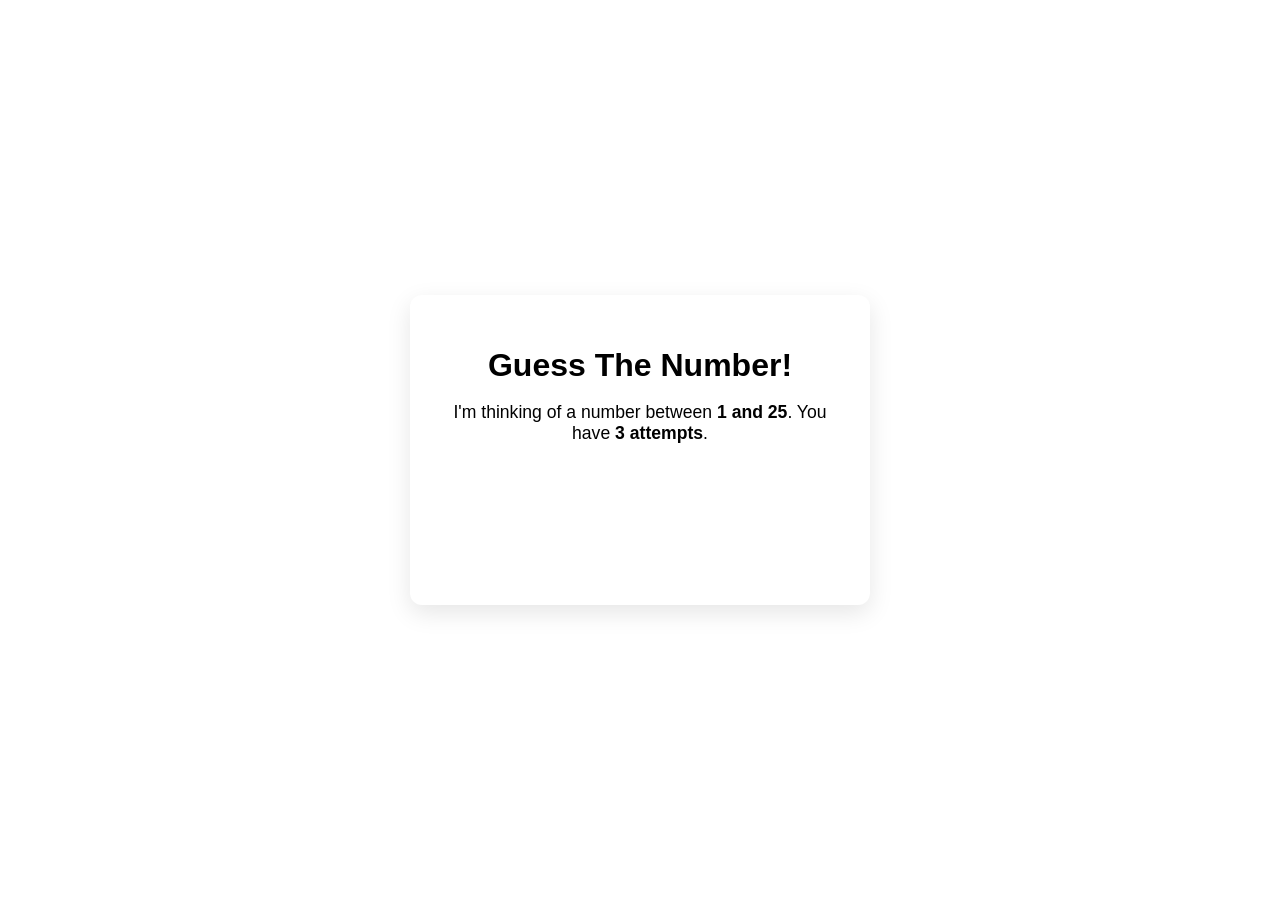
==== Project/index.html @ 3cd72bc1 "initial commit 2nd Stuff" ====
<!DOCTYPE html>
<html lang="en">
<head>
    <meta charset="UTF-8">
    <meta name="viewport" content="width=device-width, initial-scale=1.0">
    <style src="site.css"/>
    <title>Number Guessing Game</title>
    <style>
        :root {
            --primary-color: #4a90e2;
            --success-color: #2ec4b6;
            --danger-color: #e71d36;
            --dark-color: #011627;
            --light-color: #f6f7f8;
        }
    
        body {
            font-family: 'Segoe UI', Tahoma, Geneva, Verdana, sans-serif;
            background-color: var(--light-color);
            color: var(--dark-color);
            display: flex;
            justify-content: center;
            align-items: center;
            height: 100vh;
            margin: 0;
        }
    
        .game-container {
            background: white;
            padding: 30px;
            border-radius: 12px;
            box-shadow: 0 8px 24px rgba(0, 0, 0, 0.1);
            text-align: center;
            max-width: 400px;
            width: 100%;
        }
    
        h1 {
            margin-bottom: 10px;
            color: var(--primary-color);
        }
    
        p {
            font-size: 1.1rem;
            margin-bottom: 20px;
        }
    
        .btn {
            background-color: var(--primary-color);
            color: white;
            border: none;
            padding: 12px 24px;
            font-size: 1rem;
            border-radius: 6px;
            cursor: pointer;
            transition: background 0.2s ease;
            margin: 5px;
        }
    
        .btn:hover {
            opacity: 0.9;
        }
    
        .btn-danger {
            background-color: var(--danger-color);
        }
    
        .game-controls {
            margin-top: 20px;
        }
    
        .input-section {
            margin: 20px 0;
        }
    
        input[type="number"] {
            width: 80px;
            padding: 10px;
            font-size: 1.2rem;
            text-align: center;
            border: 2px solid #ccc;
            border-radius: 6px;
            outline: none;
        }
    
        input[type="number"]:focus {
            border-color: var(--primary-color);
        }
    
        .hidden {
            display: none !important;
        }
    
        #message {
            font-weight: bold;
            margin-top: 15px;
            min-height: 24px;
        }
    
        .status-win {
            color: var(--success-color);
        }
    
        .status-lose {
            color: var(--danger-color);
        }
    
        .status-info {
            color: var(--primary-color);
        }
    </style>
</head>
<body>

    <div class="game-container">
        <h1>Guess The Number!</h1>
        <p>I'm thinking of a number between <b>1 and 25</b>. You have <b>3 attempts</b>.</p>

        <div id="start-section">
            <button class="btn" id="start-btn">Start Game</button>
        </div>

        <div id="game-section" class="hidden">
            <div class="input-section">
                <input type="number" id="guess-input" min="1" max="25" placeholder="??">
                <button class="btn" id="guess-btn">Guess</button>
            </div>
            
            <p id="attempts-left">Attempts left: 3</p>
            <button class="btn btn-danger" id="end-btn">End Game</button>
        </div>

        <div id="restart-section" class="hidden">
            <button class="btn" id="play-again-btn">Play Again?</button>
        </div>

        <p id="message"></p>
    </div>

    <script>
        // Game State Variables
        let targetNumber;
        let attemptsLeft;
        const maxAttempts = 3;

        // DOM Elements
        const startSection = document.getElementById('start-section');
        const gameSection = document.getElementById('game-section');
        const restartSection = document.getElementById('restart-section');
        
        const startBtn = document.getElementById('start-btn');
        const endBtn = document.getElementById('end-btn');
        const guessBtn = document.getElementById('guess-btn');
        const playAgainBtn = document.getElementById('play-again-btn');
        
        const guessInput = document.getElementById('guess-input');
        const attemptsText = document.getElementById('attempts-left');
        const messageText = document.getElementById('message');

        // Event Listeners
        startBtn.addEventListener('click', startGame);
        endBtn.addEventListener('click', endGame);
        playAgainBtn.addEventListener('click', startGame);
        guessBtn.addEventListener('click', handleGuess);
        
        // Allow user to press 'Enter' key to submit guess
        guessInput.addEventListener('keypress', function(e) {
            if (e.key === 'Enter') {
                handleGuess();
            }
        });

        // Initialize/Start Game Function
        function startGame() {
            targetNumber = Math.floor(Math.random() * 25) + 1;
            attemptsLeft = maxAttempts;
            
            // Reset UI
            guessInput.value = '';
            attemptsText.textContent = `Attempts left: ${attemptsLeft}`;
            setMessage('', '');
            
            // Toggle Visibility
            startSection.classList.add('hidden');
            restartSection.classList.add('hidden');
            gameSection.classList.remove('hidden');
            
            guessInput.focus();
        }

        // Handle the user's guess submission
        function handleGuess() {
            const userGuess = parseInt(guessInput.value);

            // Validation check
            if (isNaN(userGuess) || userGuess < 1 || userGuess > 25) {
                setMessage('Please enter a valid number between 1 and 25.', 'status-info');
                return;
            }

            attemptsLeft--;

            if (userGuess === targetNumber) {
                setMessage(`🎉 Congratulations! You guessed the right number (${targetNumber})!`, 'status-win');
                showGameOverOptions();
            } else if (attemptsLeft === 0) {
                setMessage(`😢 Game Over! You lost. The correct number was ${targetNumber}.`, 'status-lose');
                showGameOverOptions();
            } else {
                // Give a small hint to make it fun
                const hint = userGuess > targetNumber ? 'Too high!' : 'Too low!';
                setMessage(`${hint} Try again.`, 'status-info');
                attemptsText.textContent = `Attempts left: ${attemptsLeft}`;
                guessInput.value = '';
                guessInput.focus();
            }
        }

        // Show options after winning or losing
        function showGameOverOptions() {
            gameSection.classList.add('hidden');
            restartSection.classList.remove('hidden');
        }

        // End Game Manual Function
        function endGame() {
            setMessage('Game ended. Thanks for visiting!', 'status-info');
            gameSection.classList.add('hidden');
            restartSection.classList.add('hidden');
            startSection.classList.remove('hidden');
        }

        // Helper function to update messages smoothly
        function setMessage(text, className) {
            messageText.textContent = text;
            messageText.className = className;
        }
    </script>
</body>
</html>
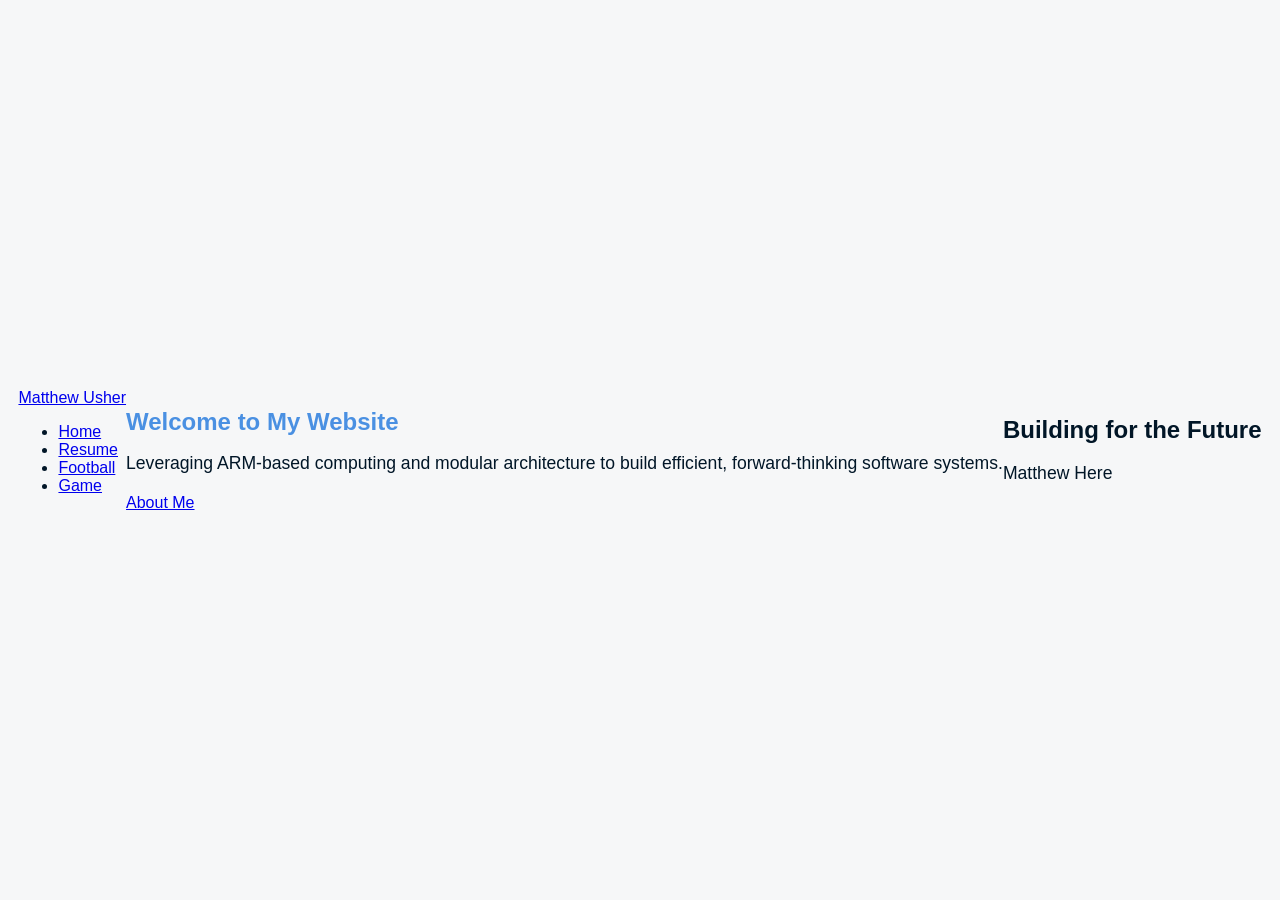
==== commit 289f5868: "new home page" ====
--- a/Project/index.html
+++ b/Project/index.html
@@ -3,238 +3,42 @@
 <head>
     <meta charset="UTF-8">
     <meta name="viewport" content="width=device-width, initial-scale=1.0">
-    <style src="site.css"/>
-    <title>Number Guessing Game</title>
-    <style>
-        :root {
-            --primary-color: #4a90e2;
-            --success-color: #2ec4b6;
-            --danger-color: #e71d36;
-            --dark-color: #011627;
-            --light-color: #f6f7f8;
-        }
-    
-        body {
-            font-family: 'Segoe UI', Tahoma, Geneva, Verdana, sans-serif;
-            background-color: var(--light-color);
-            color: var(--dark-color);
-            display: flex;
-            justify-content: center;
-            align-items: center;
-            height: 100vh;
-            margin: 0;
-        }
-    
-        .game-container {
-            background: white;
-            padding: 30px;
-            border-radius: 12px;
-            box-shadow: 0 8px 24px rgba(0, 0, 0, 0.1);
-            text-align: center;
-            max-width: 400px;
-            width: 100%;
-        }
-    
-        h1 {
-            margin-bottom: 10px;
-            color: var(--primary-color);
-        }
-    
-        p {
-            font-size: 1.1rem;
-            margin-bottom: 20px;
-        }
-    
-        .btn {
-            background-color: var(--primary-color);
-            color: white;
-            border: none;
-            padding: 12px 24px;
-            font-size: 1rem;
-            border-radius: 6px;
-            cursor: pointer;
-            transition: background 0.2s ease;
-            margin: 5px;
-        }
-    
-        .btn:hover {
-            opacity: 0.9;
-        }
-    
-        .btn-danger {
-            background-color: var(--danger-color);
-        }
-    
-        .game-controls {
-            margin-top: 20px;
-        }
-    
-        .input-section {
-            margin: 20px 0;
-        }
-    
-        input[type="number"] {
-            width: 80px;
-            padding: 10px;
-            font-size: 1.2rem;
-            text-align: center;
-            border: 2px solid #ccc;
-            border-radius: 6px;
-            outline: none;
-        }
-    
-        input[type="number"]:focus {
-            border-color: var(--primary-color);
-        }
-    
-        .hidden {
-            display: none !important;
-        }
-    
-        #message {
-            font-weight: bold;
-            margin-top: 15px;
-            min-height: 24px;
-        }
-    
-        .status-win {
-            color: var(--success-color);
-        }
-    
-        .status-lose {
-            color: var(--danger-color);
-        }
-    
-        .status-info {
-            color: var(--primary-color);
-        }
-    </style>
+    <title>Matthew Usher | Home</title>
+    <link rel="stylesheet" href="site.css">
 </head>
 <body>
 
-    <div class="game-container">
-        <h1>Guess The Number!</h1>
-        <p>I'm thinking of a number between <b>1 and 25</b>. You have <b>3 attempts</b>.</p>
+    <header class="navbar">
+        <div class="nav-container">
+            <a href="index.html" class="nav-logo">Matthew Usher</a>
+            
+            <nav>
+                <ul class="nav-menu">
+                    <li><a href="index.html" class="nav-link active">Home</a></li>
+                    <li><a href="resume.html" class="nav-link">Resume</a></li>
+                    <li><a href="football.html" class="nav-link">Football</a></li>
+                    <li><a href="game.html" class="nav-link">Game</a></li>
+                </ul>
+            </nav>
+        </div>
+    </header>
 
-        <div id="start-section">
-            <button class="btn" id="start-btn">Start Game</button>
+    <section class="hero-section">
+        <div class="hero-overlay">
+            <div class="hero-content">
+                <h1>Welcome to My Website</h1>
+                <p>Leveraging ARM-based computing and modular architecture to build efficient, forward-thinking software systems.</p>
+                <a href="resume.html" class="hero-btn">About Me</a>
+            </div>
         </div>
+    </section>
 
-        <div id="game-section" class="hidden">
-            <div class="input-section">
-                <input type="number" id="guess-input" min="1" max="25" placeholder="??">
-                <button class="btn" id="guess-btn">Guess</button>
-            </div>
-            
-            <p id="attempts-left">Attempts left: 3</p>
-            <button class="btn btn-danger" id="end-btn">End Game</button>
+    <main id="about" class="main-content">
+        <div class="content-container">
+            <h2>Building for the Future</h2>
+            <p>Matthew Here</p>
         </div>
+    </main>
 
-        <div id="restart-section" class="hidden">
-            <button class="btn" id="play-again-btn">Play Again?</button>
-        </div>
-
-        <p id="message"></p>
-    </div>
-
-    <script>
-        // Game State Variables
-        let targetNumber;
-        let attemptsLeft;
-        const maxAttempts = 3;
-
-        // DOM Elements
-        const startSection = document.getElementById('start-section');
-        const gameSection = document.getElementById('game-section');
-        const restartSection = document.getElementById('restart-section');
-        
-        const startBtn = document.getElementById('start-btn');
-        const endBtn = document.getElementById('end-btn');
-        const guessBtn = document.getElementById('guess-btn');
-        const playAgainBtn = document.getElementById('play-again-btn');
-        
-        const guessInput = document.getElementById('guess-input');
-        const attemptsText = document.getElementById('attempts-left');
-        const messageText = document.getElementById('message');
-
-        // Event Listeners
-        startBtn.addEventListener('click', startGame);
-        endBtn.addEventListener('click', endGame);
-        playAgainBtn.addEventListener('click', startGame);
-        guessBtn.addEventListener('click', handleGuess);
-        
-        // Allow user to press 'Enter' key to submit guess
-        guessInput.addEventListener('keypress', function(e) {
-            if (e.key === 'Enter') {
-                handleGuess();
-            }
-        });
-
-        // Initialize/Start Game Function
-        function startGame() {
-            targetNumber = Math.floor(Math.random() * 25) + 1;
-            attemptsLeft = maxAttempts;
-            
-            // Reset UI
-            guessInput.value = '';
-            attemptsText.textContent = `Attempts left: ${attemptsLeft}`;
-            setMessage('', '');
-            
-            // Toggle Visibility
-            startSection.classList.add('hidden');
-            restartSection.classList.add('hidden');
-            gameSection.classList.remove('hidden');
-            
-            guessInput.focus();
-        }
-
-        // Handle the user's guess submission
-        function handleGuess() {
-            const userGuess = parseInt(guessInput.value);
-
-            // Validation check
-            if (isNaN(userGuess) || userGuess < 1 || userGuess > 25) {
-                setMessage('Please enter a valid number between 1 and 25.', 'status-info');
-                return;
-            }
-
-            attemptsLeft--;
-
-            if (userGuess === targetNumber) {
-                setMessage(`🎉 Congratulations! You guessed the right number (${targetNumber})!`, 'status-win');
-                showGameOverOptions();
-            } else if (attemptsLeft === 0) {
-                setMessage(`😢 Game Over! You lost. The correct number was ${targetNumber}.`, 'status-lose');
-                showGameOverOptions();
-            } else {
-                // Give a small hint to make it fun
-                const hint = userGuess > targetNumber ? 'Too high!' : 'Too low!';
-                setMessage(`${hint} Try again.`, 'status-info');
-                attemptsText.textContent = `Attempts left: ${attemptsLeft}`;
-                guessInput.value = '';
-                guessInput.focus();
-            }
-        }
-
-        // Show options after winning or losing
-        function showGameOverOptions() {
-            gameSection.classList.add('hidden');
-            restartSection.classList.remove('hidden');
-        }
-
-        // End Game Manual Function
-        function endGame() {
-            setMessage('Game ended. Thanks for visiting!', 'status-info');
-            gameSection.classList.add('hidden');
-            restartSection.classList.add('hidden');
-            startSection.classList.remove('hidden');
-        }
-
-        // Helper function to update messages smoothly
-        function setMessage(text, className) {
-            messageText.textContent = text;
-            messageText.className = className;
-        }
-    </script>
 </body>
 </html>
--- a/Project/site.css
+++ b/Project/site.css
@@ -0,0 +1,90 @@
+:root {
+    --primary-color: #4a90e2;
+    --success-color: #2ec4b6;
+    --danger-color: #e71d36;
+    --dark-color: #011627;
+    --light-color: #f6f7f8;
+}
+
+body {
+    font-family: 'Segoe UI', Tahoma, Geneva, Verdana, sans-serif;
+    background-color: var(--light-color);
+    color: var(--dark-color);
+    display: flex;
+    justify-content: center;
+    align-items: center;
+    height: 100vh;
+    margin: 0;
+}
+
+.game-container {
+    background: white;
+    padding: 30px;
+    border-radius: 12px;
+    box-shadow: 0 8px 24px rgba(0, 0, 0, 0.1);
+    text-align: center;
+    max-width: 400px;
+    width: 100%;
+}
+
+h1 {
+    margin-bottom: 10px;
+    color: var(--primary-color);
+}
+
+p {
+    font-size: 1.1rem;
+    margin-bottom: 20px;
+}
+
+.btn {
+    background-color: var(--primary-color);
+    color: white;
+    border: none;
+    padding: 12px 24px;
+    font-size: 1rem;
+    border-radius: 6px;
+    cursor: pointer;
+    transition: background 0.2s ease;
+    margin: 5px;
+}
+
+.btn:hover {
+    opacity: 0.9;
+}
+
+.btn-danger {
+    background-color: var(--danger-color);
+}
+
+.input-section {
+    margin: 20px 0;
+}
+
+input[type="number"] {
+    width: 80px;
+    padding: 10px;
+    font-size: 1.2rem;
+    text-align: center;
+    border: 2px solid #ccc;
+    border-radius: 6px;
+    outline: none;
+}
+
+input[type="number"]:focus {
+    border-color: var(--primary-color);
+}
+
+.hidden {
+    display: none !important;
+}
+
+#message {
+    font-weight: bold;
+    margin-top: 15px;
+    min-height: 24px;
+}
+
+.status-win { color: var(--success-color); }
+.status-lose { color: var(--danger-color); }
+.status-info { color: var(--primary-color); }
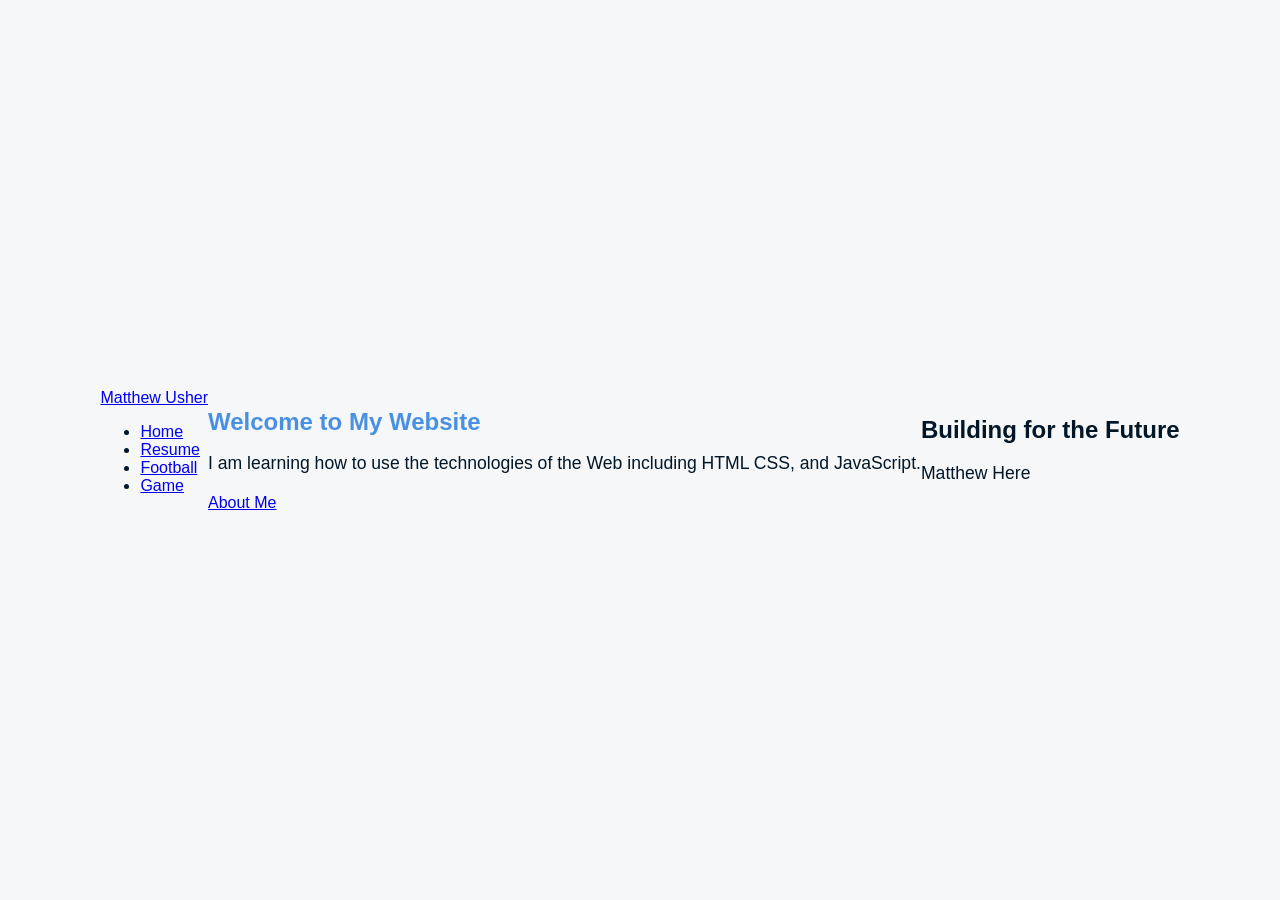
==== commit c3d723de: "j" ====
--- a/Project/index.html
+++ b/Project/index.html
@@ -27,7 +27,7 @@
         <div class="hero-overlay">
             <div class="hero-content">
                 <h1>Welcome to My Website</h1>
-                <p>Leveraging ARM-based computing and modular architecture to build efficient, forward-thinking software systems.</p>
+                <p>I am learning how to use the technologies of the Web including HTML CSS, and JavaScript.</p>
                 <a href="resume.html" class="hero-btn">About Me</a>
             </div>
         </div>
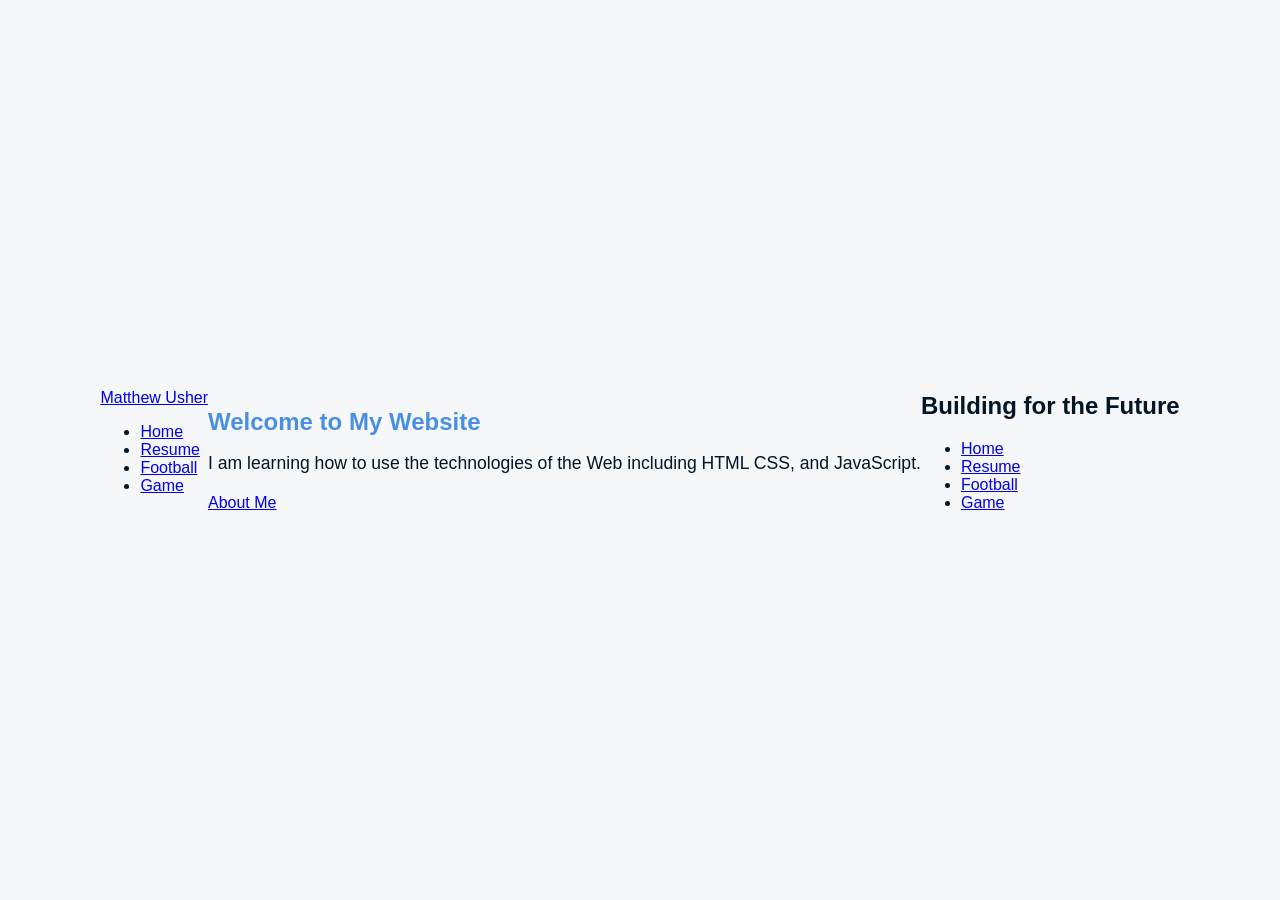
==== commit f13396ed: "ji" ====
--- a/Project/index.html
+++ b/Project/index.html
@@ -36,7 +36,14 @@
     <main id="about" class="main-content">
         <div class="content-container">
             <h2>Building for the Future</h2>
-            <p>Matthew Here</p>
+            <div>
+                <ul>
+                    <li><a href="index.html" class="nav-link active">Home</a></li>
+                    <li><a href="resume.html" class="nav-link">Resume</a></li>
+                    <li><a href="football.html" class="nav-link">Football</a></li>
+                    <li><a href="game.html" class="nav-link">Game</a></li>
+                </ul>
+            </div>
         </div>
     </main>
 
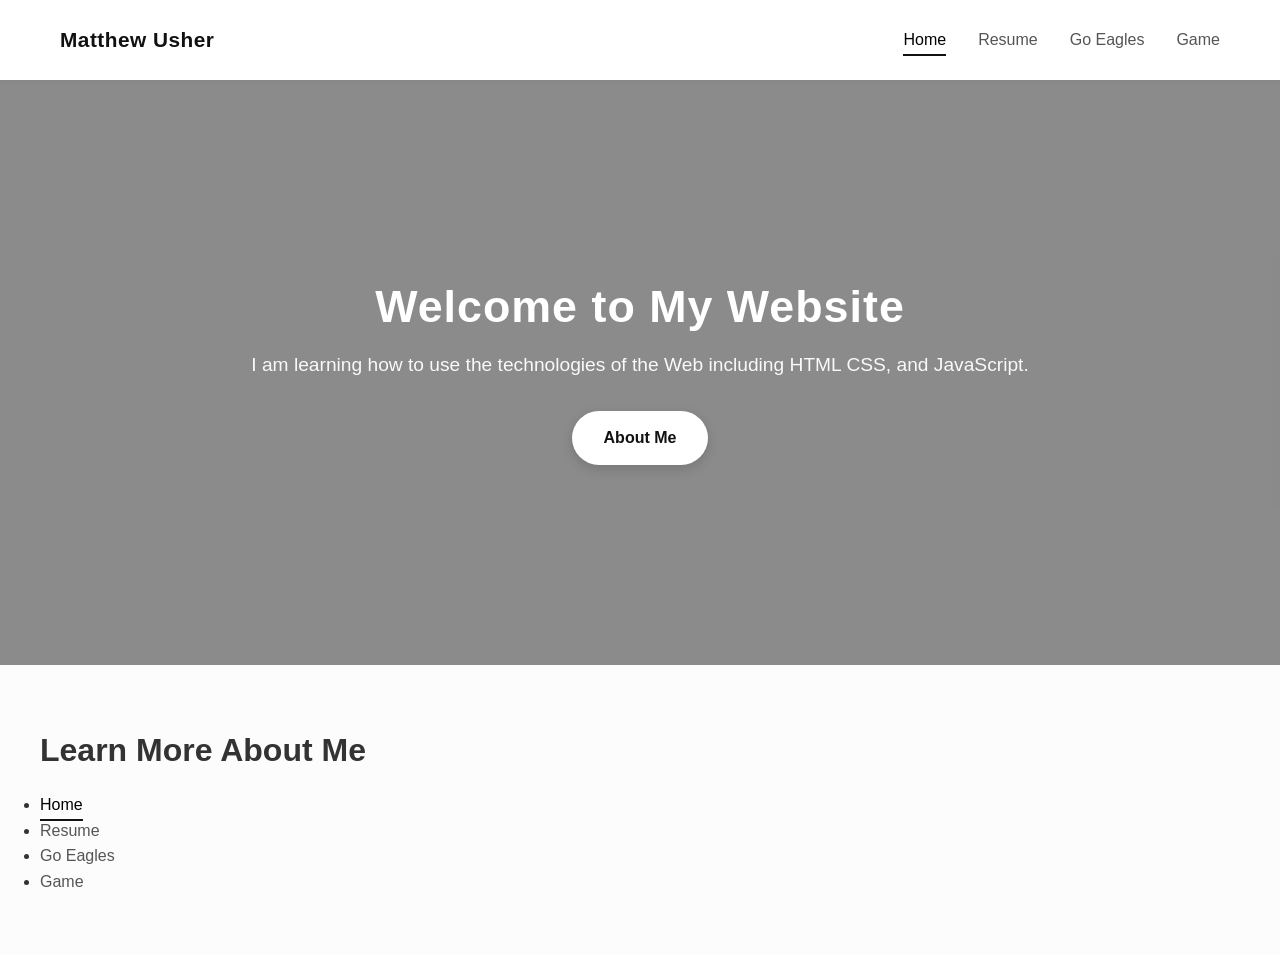
==== commit eac73f16: "new stykles" ====
--- a/Project/index.html
+++ b/Project/index.html
@@ -16,7 +16,7 @@
                 <ul class="nav-menu">
                     <li><a href="index.html" class="nav-link active">Home</a></li>
                     <li><a href="resume.html" class="nav-link">Resume</a></li>
-                    <li><a href="football.html" class="nav-link">Football</a></li>
+                    <li><a href="football.html" class="nav-link">Go Eagles</a></li>
                     <li><a href="game.html" class="nav-link">Game</a></li>
                 </ul>
             </nav>
@@ -35,12 +35,12 @@
 
     <main id="about" class="main-content">
         <div class="content-container">
-            <h2>Building for the Future</h2>
+            <h2>Learn More About Me</h2>
             <div>
                 <ul>
                     <li><a href="index.html" class="nav-link active">Home</a></li>
                     <li><a href="resume.html" class="nav-link">Resume</a></li>
-                    <li><a href="football.html" class="nav-link">Football</a></li>
+                    <li><a href="football.html" class="nav-link">Go Eagles</a></li>
                     <li><a href="game.html" class="nav-link">Game</a></li>
                 </ul>
             </div>
--- a/Project/site.css
+++ b/Project/site.css
@@ -1,90 +1,193 @@
-:root {
-    --primary-color: #4a90e2;
-    --success-color: #2ec4b6;
-    --danger-color: #e71d36;
-    --dark-color: #011627;
-    --light-color: #f6f7f8;
+/* Global Reset & Typography */
+* {
+    margin: 0;
+    padding: 0;
+    box-sizing: border-box;
 }
 
 body {
-    font-family: 'Segoe UI', Tahoma, Geneva, Verdana, sans-serif;
-    background-color: var(--light-color);
-    color: var(--dark-color);
+    font-family: 'Segoe UI', -apple-system, BlinkMacSystemFont, Roboto, sans-serif;
+    background-color: #fcfcfc;
+    color: #333333;
+    line-height: 1.6;
+}
+
+/* Sticky Navigation Bar */
+.navbar {
+    background-color: #ffffff;
+    box-shadow: 0 1px 8px rgba(0, 0, 0, 0.04);
+    position: sticky;
+    top: 0;
+    left: 0;
+    width: 100%;
+    z-index: 1000;
+}
+
+.nav-container {
+    max-width: 1200px;
+    margin: 0 auto;
+    padding: 0 20px;
+    height: 80px;
+    display: flex;
+    justify-content: space-between;
+    align-items: center;
+}
+
+.nav-logo {
+    font-size: 1.3rem;
+    font-weight: 700;
+    letter-spacing: 0.5px;
+    color: #111111;
+    text-decoration: none;
+}
+
+.nav-menu {
+    display: flex;
+    align-items: center;
+    list-style: none;
+    gap: 32px;
+}
+
+.nav-link {
+    text-decoration: none;
+    color: #555555;
+    font-weight: 500;
+    font-size: 1rem;
+    padding: 8px 0;
+    transition: color 0.2s ease;
+    position: relative;
+}
+
+.nav-link:hover,
+.nav-link.active {
+    color: #000000;
+}
+
+/* Active underline indicator */
+.nav-link.active::after {
+    content: '';
+    position: absolute;
+    bottom: 0;
+    left: 0;
+    width: 100%;
+    height: 2px;
+    background-color: #111111;
+}
+
+/* Accent Action Button in Navbar */
+.nav-btn {
+    text-decoration: none;
+    background-color: #c48b7f;
+    color: #ffffff;
+    padding: 10px 22px;
+    border-radius: 6px;
+    font-weight: 500;
+    transition: opacity 0.2s ease;
+}
+
+.nav-btn:hover {
+    opacity: 0.9;
+}
+
+/* Large Hero Header Section */
+.hero-section {
+    position: relative;
+    width: 100%;
+    height: 65vh; /* Covers 65% of screen height perfectly */
+    min-height: 450px;
+    /* Replace URL placeholder with your actual desktop banner image path */
+    background: url('https://media.istockphoto.com/id/1185541184/photo/landscape-of-the-west-side-of-the-island-of-oahu-waianae-hawaii-pokai-bay-beach-coast-line.jpg?s=612x612&w=0&k=20&c=ph3yhSy1dHAE0HjCHMyfNag5281s1AhIKsQaRHnBUvY=') center/cover no-repeat;
+}
+
+/* Dark gradient overlay to keep white text readable over bright images */
+.hero-overlay {
+    position: absolute;
+    top: 0;
+    left: 0;
+    width: 100%;
+    height: 100%;
+    background: rgba(0, 0, 0, 0.45); 
     display: flex;
     justify-content: center;
     align-items: center;
-    height: 100vh;
-    margin: 0;
+    text-align: center;
+    padding: 0 20px;
 }
 
-.game-container {
-    background: white;
-    padding: 30px;
-    border-radius: 12px;
-    box-shadow: 0 8px 24px rgba(0, 0, 0, 0.1);
-    text-align: center;
-    max-width: 400px;
-    width: 100%;
+.hero-content {
+    max-width: 850px;
+    color: #ffffff;
 }
 
-h1 {
-    margin-bottom: 10px;
-    color: var(--primary-color);
+.hero-content h1 {
+    font-size: 2.8rem;
+    font-weight: 700;
+    letter-spacing: 1px;
+    margin-bottom: 16px;
+    line-height: 1.2;
 }
 
-p {
-    font-size: 1.1rem;
-    margin-bottom: 20px;
+.hero-content p {
+    font-size: 1.2rem;
+    margin-bottom: 30px;
+    opacity: 0.95;
+    font-weight: 300;
 }
 
-.btn {
-    background-color: var(--primary-color);
-    color: white;
-    border: none;
-    padding: 12px 24px;
+.hero-btn {
+    display: inline-block;
+    text-decoration: none;
+    background-color: #ffffff;
+    color: #111111;
+    padding: 14px 32px;
+    border-radius: 30px;
+    font-weight: 600;
     font-size: 1rem;
-    border-radius: 6px;
-    cursor: pointer;
-    transition: background 0.2s ease;
-    margin: 5px;
+    box-shadow: 0 4px 12px rgba(0,0,0,0.15);
+    transition: transform 0.2s ease, box-shadow 0.2s ease;
 }
 
-.btn:hover {
-    opacity: 0.9;
+.hero-btn:hover {
+    transform: translateY(-1px);
+    box-shadow: 0 6px 18px rgba(0,0,0,0.2);
 }
 
-.btn-danger {
-    background-color: var(--danger-color);
+/* Main Content Area Styling */
+.main-content {
+    padding: 60px 20px;
 }
 
-.input-section {
-    margin: 20px 0;
+.content-container {
+    max-width: 1200px;
+    margin: 0 auto;
 }
 
-input[type="number"] {
-    width: 80px;
-    padding: 10px;
-    font-size: 1.2rem;
-    text-align: center;
-    border: 2px solid #ccc;
-    border-radius: 6px;
-    outline: none;
+.content-container h2 {
+    font-size: 2rem;
+    margin-bottom: 16px;
 }
 
-input[type="number"]:focus {
-    border-color: var(--primary-color);
+/* Mobile Responsiveness Rules */
+@media (max-width: 768px) {
+    .nav-container {
+        flex-direction: column;
+        height: auto;
+        padding: 20px;
+        gap: 15px;
+    }
+    .nav-menu {
+        gap: 20px;
+        flex-wrap: wrap;
+        justify-content: center;
+    }
+    .hero-content h1 {
+        font-size: 2rem;
+    }
+    .hero-content p {
+        font-size: 1rem;
+    }
 }
 
-.hidden {
-    display: none !important;
-}
-
-#message {
-    font-weight: bold;
-    margin-top: 15px;
-    min-height: 24px;
-}
-
-.status-win { color: var(--success-color); }
-.status-lose { color: var(--danger-color); }
-.status-info { color: var(--primary-color); }+.sport-player{
+    background: url('https://res.cloudinary.com/ybmedia/image/upload/c_crop,e_improve,h_665,w_1182,x_582,y_102/c_fill,f_auto,h_900,q_auto,w_1600/v1/m/e/5/e5058c5572c0f33de642fd5bc2b4c68f3d03b4fd/eagles-saquon-barkley-top-historic-2024-season.jpg') center/cover no-repeat;
+}
